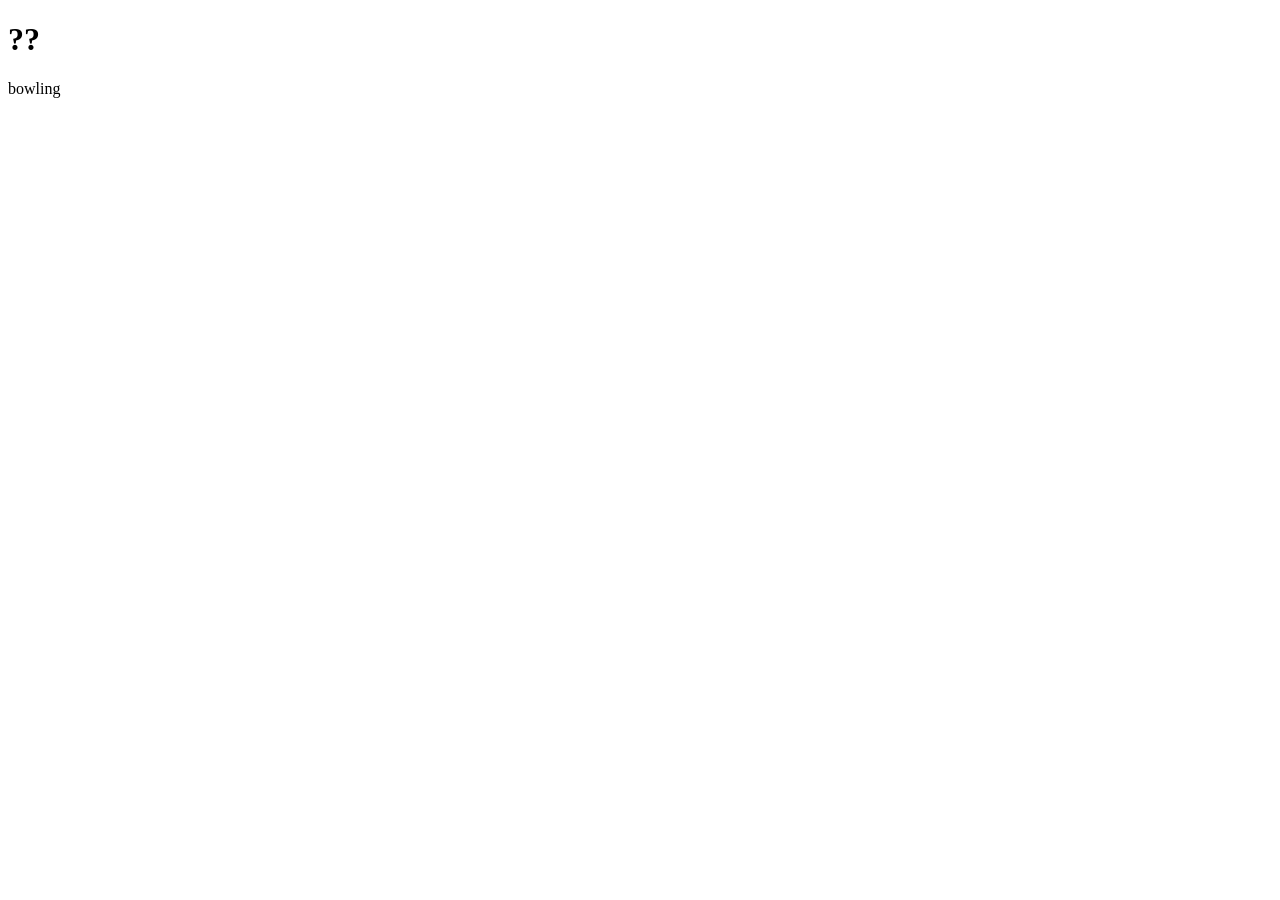
==== index.html @ 3259aa8c "more logic" ====
<!DOCTYPE html>
<html>
  <head>
    <title></title>
    <meta charset='utf8'>
    <link rel='stylesheet' src="text/css" href="css/bowling-style.css">
  </head>
  <span id='gameboard'>
  <body>

    <main>
    <h1 class='round'>??</h1>
      <script src="https://code.jquery.com/jquery-1.11.2.min.js"></script> 
      <script src="js/Player.js"></script>
      <script src="js/interface.js"></script>    
     
  </body>
   </span> 
   <section class="image"><p id="imagetext">bowling</p></section>
</html>
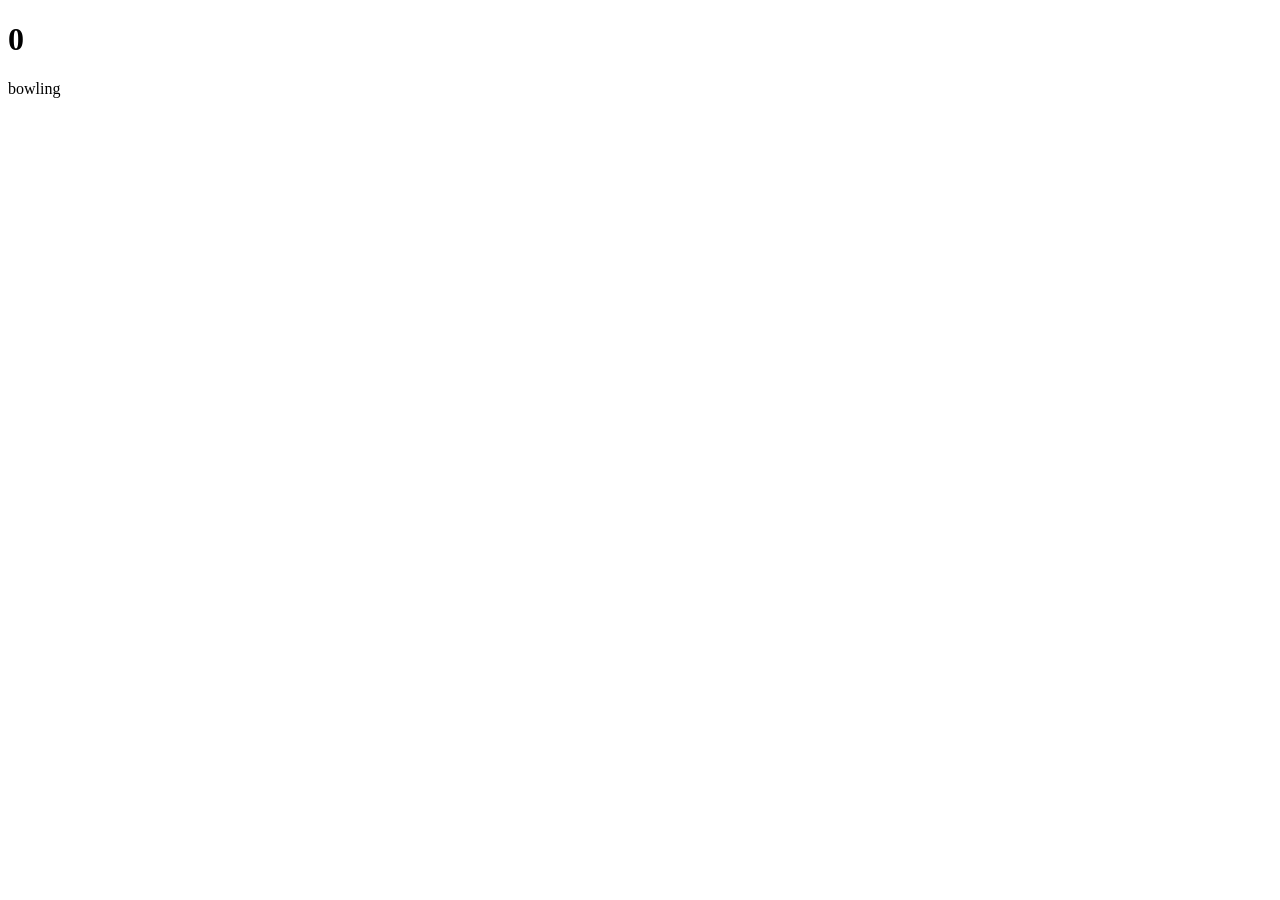
==== commit fbdd7bbb: "working index" ====
--- a/index.html
+++ b/index.html
@@ -9,7 +9,7 @@
   <body>
 
     <main>
-    <h1 class='round'>??</h1>
+    <h1 id='round' class='round'>??</h1>
       <script src="https://code.jquery.com/jquery-1.11.2.min.js"></script> 
       <script src="js/Player.js"></script>
       <script src="js/interface.js"></script>    
--- a/css/bowling-style.css
+++ b/css/bowling-style.css
@@ -0,0 +1 @@
+bowling-style.css
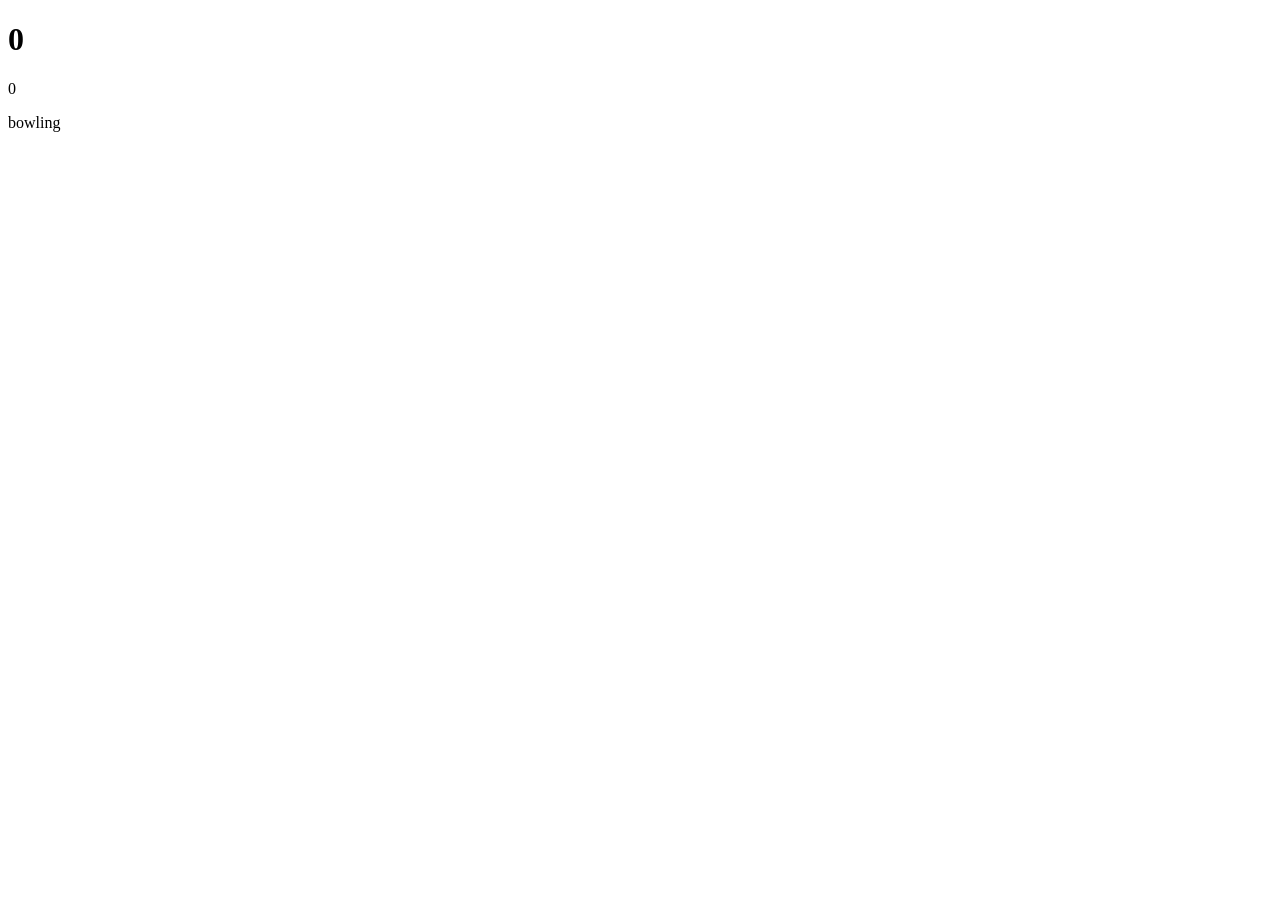
==== commit 86a4626e: "small score correction" ====
--- a/index.html
+++ b/index.html
@@ -10,6 +10,7 @@
 
     <main>
     <h1 id='round' class='round'>??</h1>
+      <span id='total'>??</span>
       <script src="https://code.jquery.com/jquery-1.11.2.min.js"></script> 
       <script src="js/Player.js"></script>
       <script src="js/interface.js"></script>    
